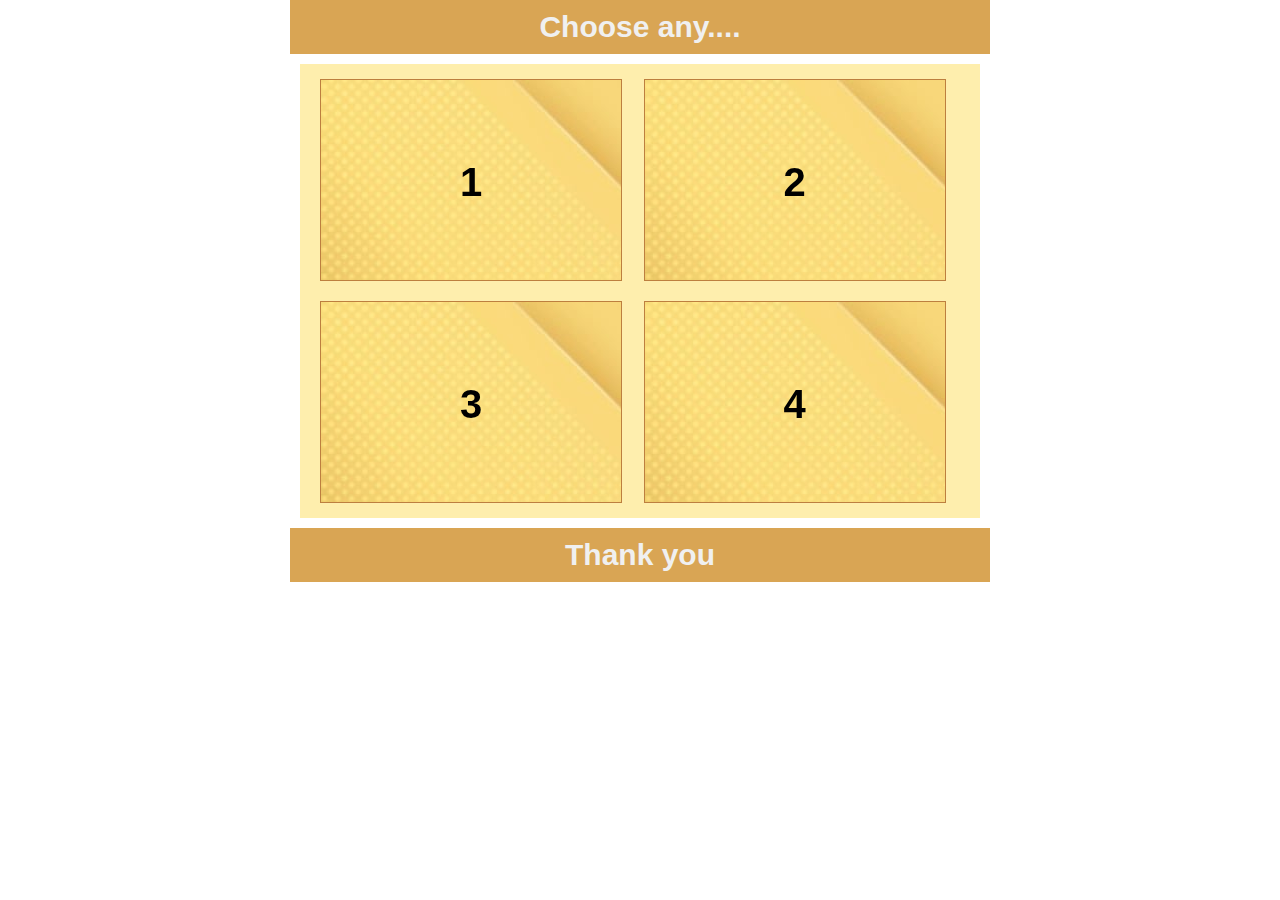
==== 3D flip_img/flip-it.html @ 3cf20a56 "Add the files" ====
<!DOCTYPE HTML>
<html lang="en-US">
<head>
	<meta charset="UTF-8">
	<title></title>
	<link rel="stylesheet" href="style.css" />
</head>
<body>
<section class="content">
	<div class="header"><h2>Choose any....</h2></div>
	<div class="maincontent">
		<div class="row">
			<div class="column">	
				<div class="flip-box">
					<div class="flip-box-inner">
						<div class="flip-box-front">
							<h1>1</h1>
						</div>
						<div class="flip-box-back">
							<img src="images/pic1.jpg" alt="1" >
						</div>
					</div>
				</div>
			</div>
			<div class="column">	
				<div class="flip-box">
					<div class="flip-box-inner">
						<div class="flip-box-front">
							<h1>2</h1>
						</div>
						<div class="flip-box-back">
							<img src="images/pic2.jpg" alt="2" >
						</div>
					</div>
				</div>
			</div>
		</div>	
		<div class="row">
			<div class="column">	
				<div class="flip-box">
					<div class="flip-box-inner">
						<div class="flip-box-front">
							<h1>3</h1>
						</div>
						<div class="flip-box-back">
							<img src="images/pic3.jpeg" alt="3" >
						</div>
					</div>
				</div>
			</div>
			<div class="column">
				<div class="flip-box">
					<div class="flip-box-inner">
						<div class="flip-box-front">
							<h1>4</h1>
						</div>
						<div class="flip-box-back">
							<img src="images/pic4.jpg" alt="4" >
						</div>
					</div>
				</div>
			</div>
		</div>
	</div>
	<div class="footer"><h2>Thank you</h2></div>
</section>	
</body>
</html>
---- 3D flip_img/style.css ----
*{margin:0; padding:0; outline:0;}
body{font-family:arial; font-size:20px; }
.content{background:#fff; width:700px;margin:0 auto;}
.header,.footer{
	text-align:center; 
	background:#D9A554; 
	padding:10px;
	color:#f0f0f0;}
.maincontent{background:#FEEEAD ;margin:10px; padding: 5px 10px;}

.column {
  float: left;
  width: 46%;
  padding: 10px;
}
.row::after {
  content: " ";
  clear: both;
  display: table;
}


.flip-box-back img{width:300px;height:200px}
.flip-box-front h1{ text-align:center; padding-top:80px;  }

.flip-box {
  background-color: transparent;
  width: 300px;
  height: 200px;
  border: 1px solid #BD7F3F;
  perspective: 1000px;
}

.flip-box-inner {
  position: relative;
  width: 100%;
  height: 100%;
  text-align: center;
  transition: transform 1s;
  transform-style: preserve-3d;
}

.flip-box:hover .flip-box-inner {
  transform: rotateY(180deg);
}



.flip-box-front {
  background-image:url("images/bg.jpg") ;
  color: #000;
   position: absolute;
  width: 100%;
  height: 100%;
  backface-visibility: hidden;
}

.flip-box-back {
  transform: rotateY(180deg);
   position: absolute;
  width: 100%;
  height: 100%;
  backface-visibility: hidden;
}
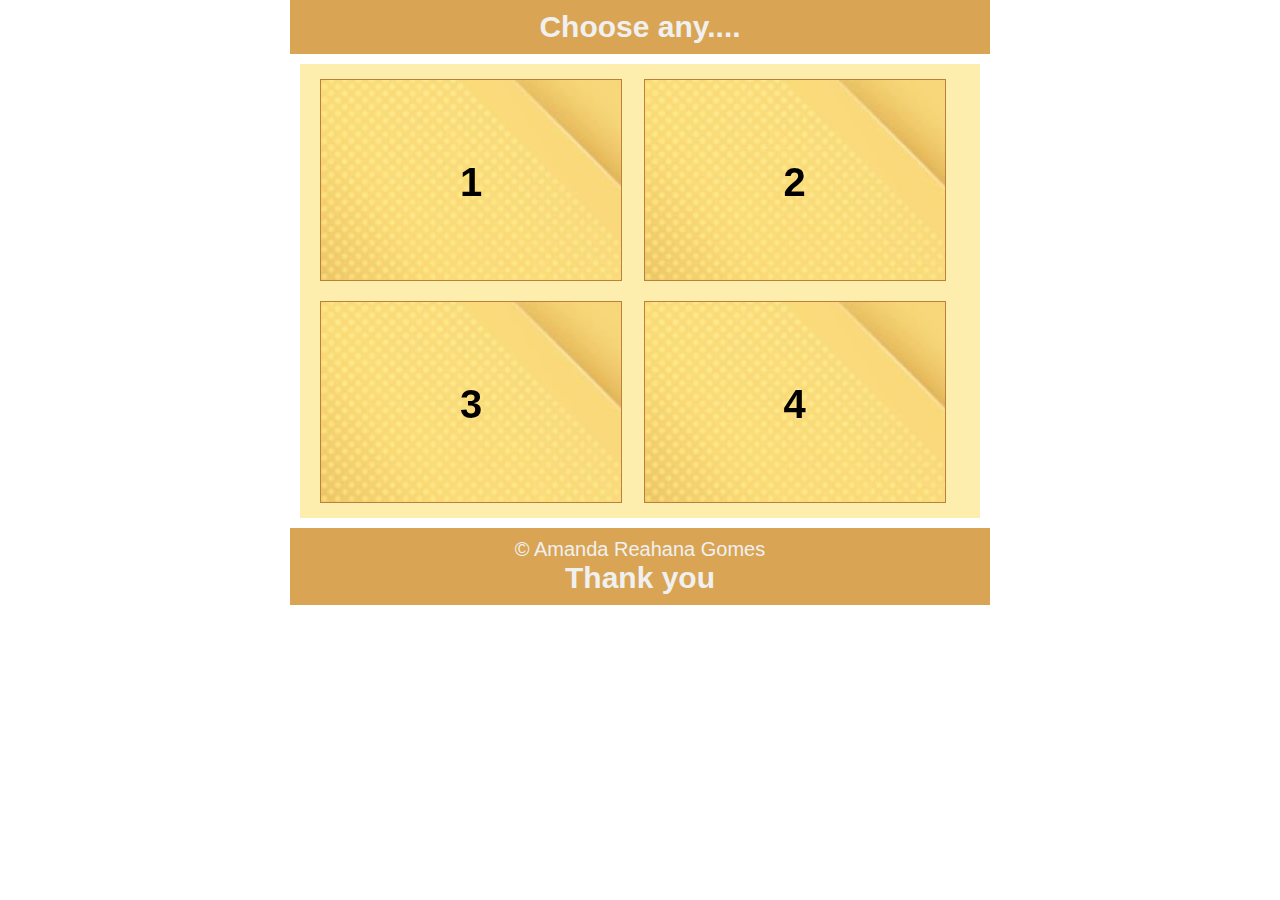
==== commit 0e79ddbd: "modify 2 files" ====
--- a/3D flip_img/flip-it.html
+++ b/3D flip_img/flip-it.html
@@ -2,7 +2,7 @@
 <html lang="en-US">
 <head>
 	<meta charset="UTF-8">
-	<title></title>
+	<title>3D Flip</title>
 	<link rel="stylesheet" href="style.css" />
 </head>
 <body>
@@ -62,7 +62,10 @@
 			</div>
 		</div>
 	</div>
-	<div class="footer"><h2>Thank you</h2></div>
+	<div class="footer">
+		<p>&copy; Amanda Reahana Gomes</p>
+		<h2>Thank you</h2>
+	</div>
 </section>	
 </body>
 </html>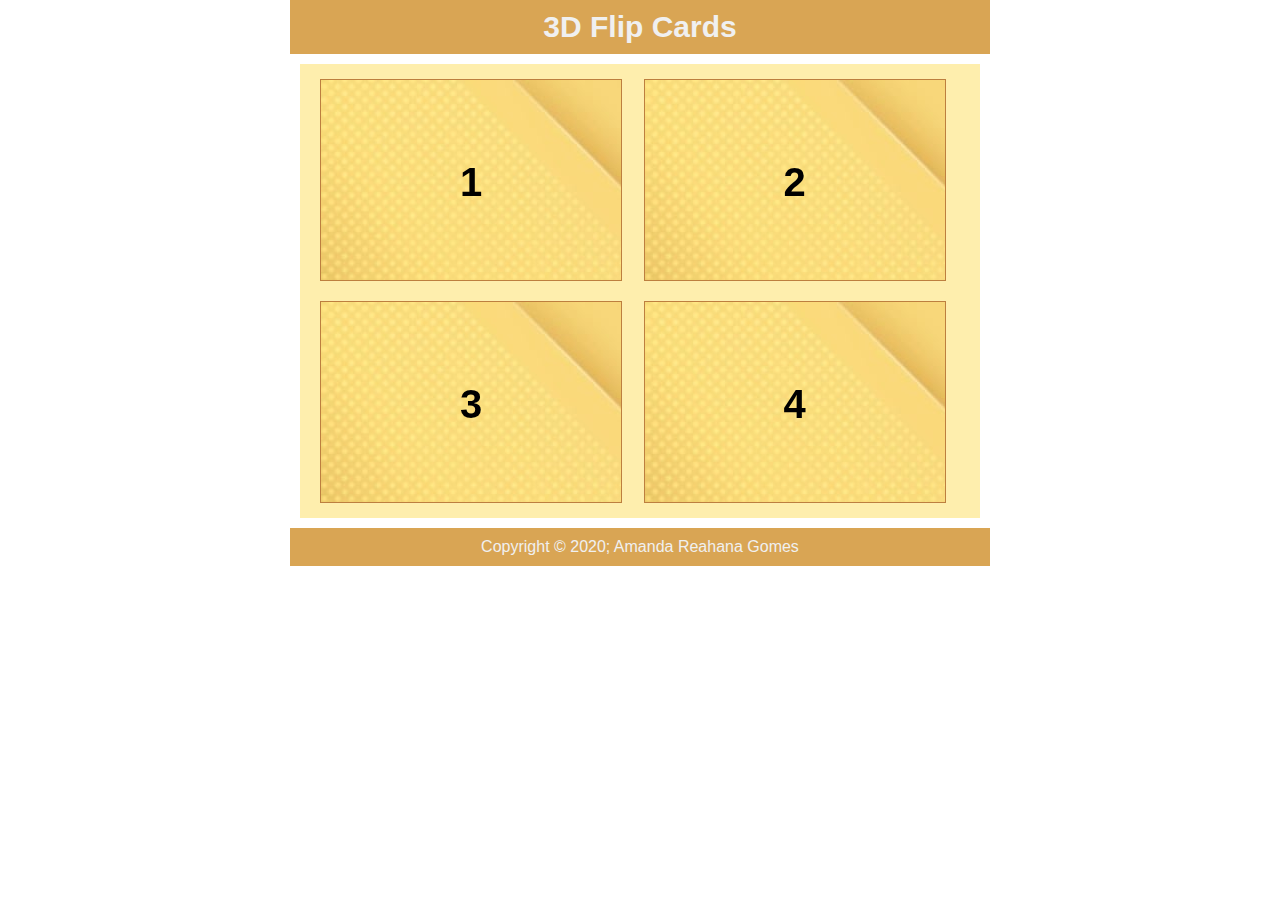
==== commit e9b4858a: "update all" ====
--- a/3D flip_img/flip-it.html
+++ b/3D flip_img/flip-it.html
@@ -7,7 +7,7 @@
 </head>
 <body>
 <section class="content">
-	<div class="header"><h2>Choose any....</h2></div>
+	<div class="header"><h2>3D Flip Cards</h2></div>
 	<div class="maincontent">
 		<div class="row">
 			<div class="column">	
@@ -63,8 +63,7 @@
 		</div>
 	</div>
 	<div class="footer">
-		<p>&copy; Amanda Reahana Gomes</p>
-		<h2>Thank you</h2>
+		<p>Copyright &copy; 2020; Amanda Reahana Gomes</p>
 	</div>
 </section>	
 </body>
--- a/3D flip_img/style.css
+++ b/3D flip_img/style.css
@@ -6,6 +6,7 @@
 	background:#D9A554; 
 	padding:10px;
 	color:#f0f0f0;}
+	.footer p{font-size:16px;}
 .maincontent{background:#FEEEAD ;margin:10px; padding: 5px 10px;}
 
 .column {
@@ -36,7 +37,7 @@
   width: 100%;
   height: 100%;
   text-align: center;
-  transition: transform 1s;
+  transition: transform 2s;
   transform-style: preserve-3d;
 }
 
